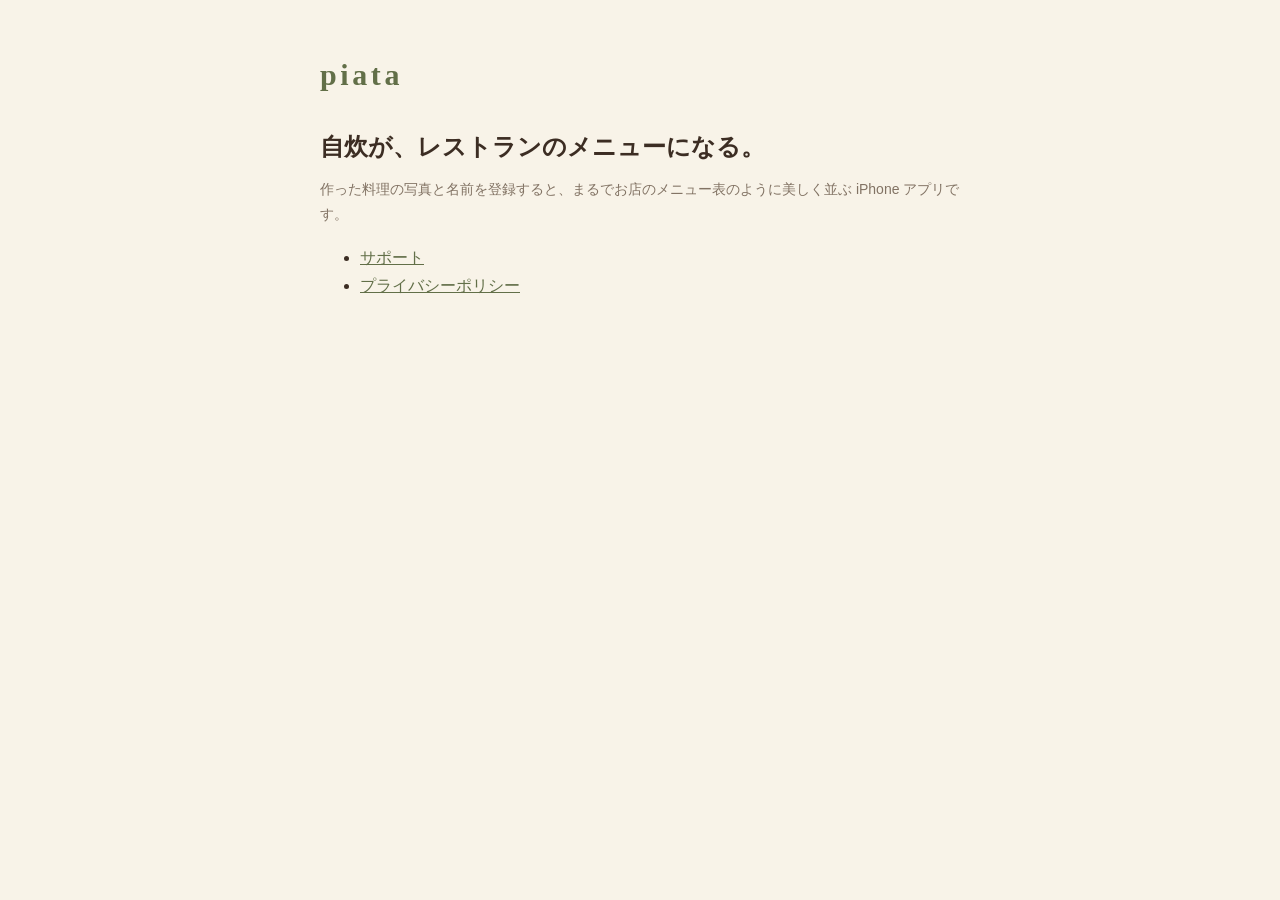
==== index.html @ 6b7bbe84 "Add piata support and privacy pages Co-Authored-By: Claude Opus 5.5 <noreply@anthropic.com> Claude-S" ====
<!doctype html>
<html lang="ja">
<head>
<meta charset="utf-8">
<meta name="viewport" content="width=device-width, initial-scale=1">
<title>piata</title>
<link rel="stylesheet" href="style.css">
</head>
<body>
<main>
  <p class="logo">piata</p>
  <h1>自炊が、レストランのメニューになる。</h1>
  <p class="lead">作った料理の写真と名前を登録すると、まるでお店のメニュー表のように美しく並ぶ iPhone アプリです。</p>
  <ul>
    <li><a href="support.html">サポート</a></li>
    <li><a href="privacy.html">プライバシーポリシー</a></li>
  </ul>
</main>
</body>
</html>
---- style.css ----
:root {
  --paper: #f8f3e8;
  --card: #fffcf6;
  --ink: #3c2d23;
  --ink-secondary: #827364;
  --accent: #626f48;
  --gold: #c5a365;
  --line: rgba(60, 45, 35, 0.1);
}

@media (prefers-color-scheme: dark) {
  :root {
    --paper: #1d1c17;
    --card: #28261f;
    --ink: #f1e8d8;
    --ink-secondary: #b3a592;
    --accent: #a8b684;
    --gold: #c9ac72;
    --line: rgba(241, 232, 216, 0.1);
  }
}

* { box-sizing: border-box; }

body {
  margin: 0;
  background: var(--paper);
  color: var(--ink);
  font-family: -apple-system, BlinkMacSystemFont, "Hiragino Sans", "Hiragino Kaku Gothic ProN", sans-serif;
  line-height: 1.8;
  -webkit-text-size-adjust: 100%;
}

main {
  max-width: 680px;
  margin: 0 auto;
  padding: 48px 20px 64px;
}

.logo {
  margin: 0 0 24px;
  font-family: Georgia, "Hiragino Mincho ProN", serif;
  font-size: 30px;
  font-weight: 700;
  letter-spacing: 0.12em;
  color: var(--accent);
}

h1 { font-family: "Hiragino Mincho ProN", serif; font-size: 24px; margin: 0 0 8px; }
h2 { font-size: 18px; margin: 36px 0 8px; padding-top: 20px; border-top: 1px solid var(--line); }
h3 { font-size: 16px; margin: 24px 0 4px; }
p { margin: 0 0 12px; }

.meta, .lead { color: var(--ink-secondary); font-size: 14px; }
.contact { font-size: 17px; font-weight: 600; }
.footer { margin-top: 48px; font-size: 14px; }

a { color: var(--accent); }
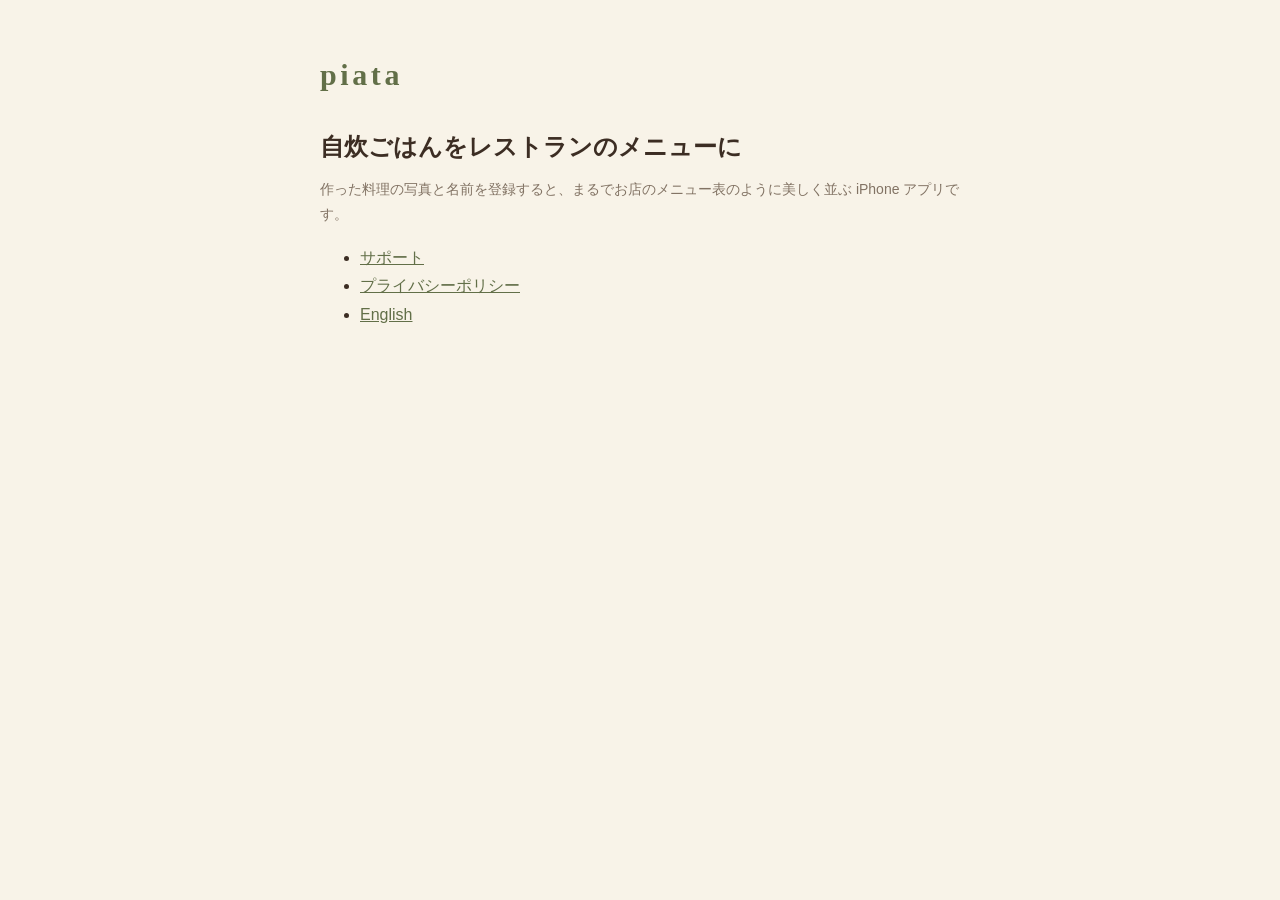
==== commit fccee03c: "Add English support, privacy and top pages Co-Authored-By: Claude Opus 5.5 <noreply@anthropic.com> C" ====
--- a/index.html
+++ b/index.html
@@ -9,11 +9,12 @@
 <body>
 <main>
   <p class="logo">piata</p>
-  <h1>自炊が、レストランのメニューになる。</h1>
+  <h1>自炊ごはんをレストランのメニューに</h1>
   <p class="lead">作った料理の写真と名前を登録すると、まるでお店のメニュー表のように美しく並ぶ iPhone アプリです。</p>
   <ul>
     <li><a href="support.html">サポート</a></li>
     <li><a href="privacy.html">プライバシーポリシー</a></li>
+    <li><a href="en/">English</a></li>
   </ul>
 </main>
 </body>
